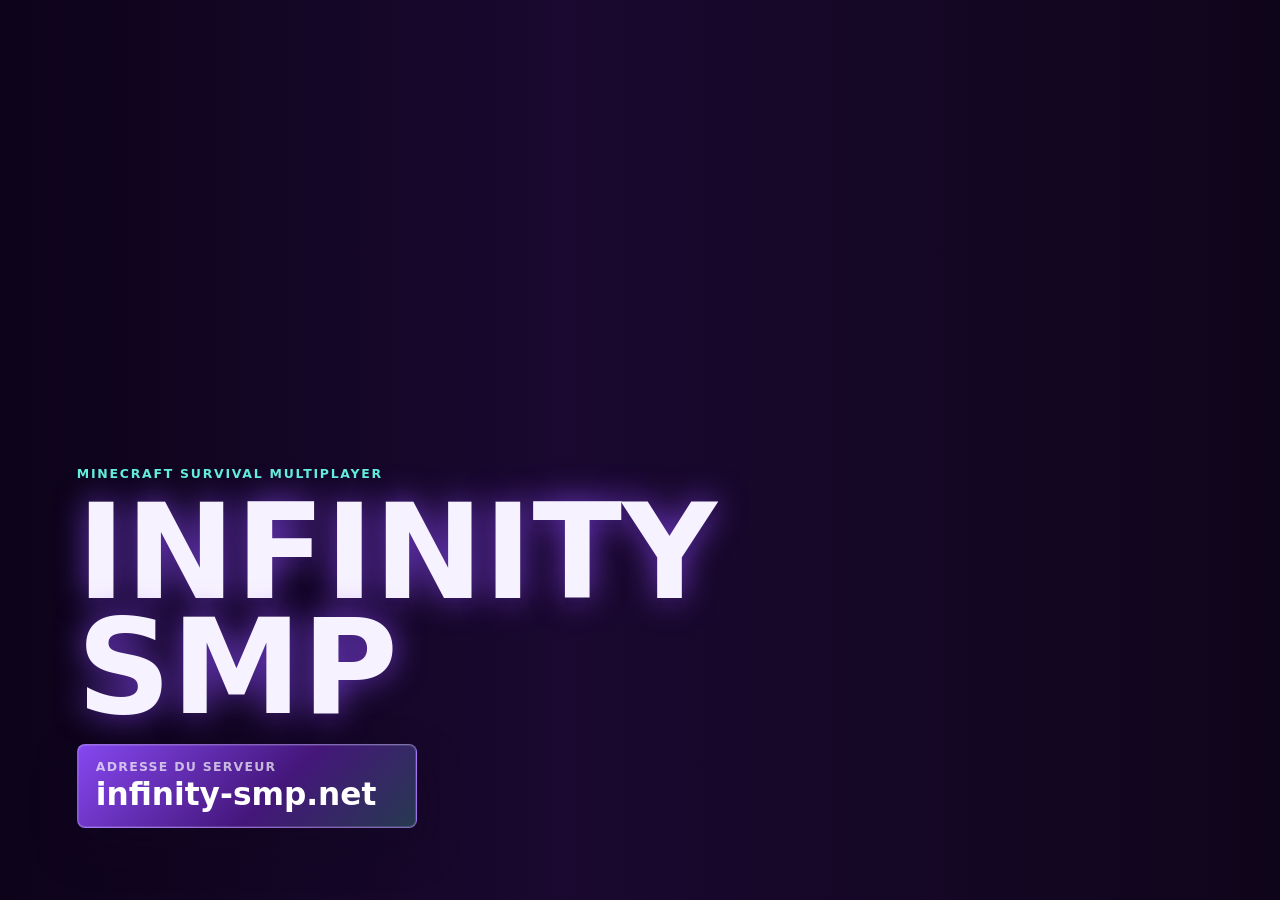
==== index.html @ 67a8aa7a "Add files via upload" ====
<!doctype html>
<html lang="fr">
  <head>
    <meta charset="utf-8" />
    <meta name="viewport" content="width=device-width, initial-scale=1" />
    <meta
      name="description"
      content="Infinity SMP, un serveur Minecraft survie avec exploration, aventures et portails vers l'infini."
    />
    <title>Infinity SMP</title>
    <link rel="stylesheet" href="styles.css" />
  </head>
  <body>
    <main id="top">
      <section class="hero" aria-labelledby="hero-title">
        <div class="hero-bg" aria-hidden="true">
          <img class="hero-image active" src="assets/end.png" alt="" />
          <img class="hero-image" src="assets/overworld.png" alt="" />
          <img class="hero-image" src="assets/nether.png" alt="" />
        </div>
        <div class="hero-shade" aria-hidden="true"></div>

        <div class="hero-content">
          <p class="eyebrow">Minecraft survival multiplayer</p>
          <h1 id="hero-title">Infinity SMP</h1>

          <div class="ip-panel" id="ip">
            <button
              class="copy-button"
              type="button"
              data-copy-ip
              aria-label="Copier l'adresse infinity-smp.net dans le presse papier"
            >
              <span class="button-kicker">Adresse du serveur</span>
              <span class="server-ip">infinity-smp.net</span>
            </button>
          </div>
        </div>
      </section>
    </main>

    <script src="script.js"></script>
  </body>
</html>
---- styles.css ----
:root {
  color-scheme: dark;
  --ink: #f7f2ff;
  --muted: #c9bfe1;
  --soft: rgba(247, 242, 255, 0.74);
  --violet-900: #11061f;
  --violet-800: #1c0b32;
  --violet-700: #33105d;
  --violet-500: #8e4cff;
  --violet-300: #c6a6ff;
  --aqua: #63f0dc;
  --ember: #ff9f38;
  --lime: #c8ff7b;
  --panel: rgba(20, 8, 38, 0.72);
  --line: rgba(198, 166, 255, 0.28);
  font-family: "Segoe UI", Inter, system-ui, -apple-system, BlinkMacSystemFont, sans-serif;
}

* {
  box-sizing: border-box;
}

html {
  height: 100%;
  scroll-behavior: smooth;
}

body {
  margin: 0;
  height: 100%;
  min-width: 320px;
  overflow: hidden;
  background:
    linear-gradient(180deg, #12061f 0%, #211032 52%, #100819 100%);
  color: var(--ink);
}

img {
  display: block;
  max-width: 100%;
}

main {
  height: 100%;
}

.hero {
  position: relative;
  display: grid;
  align-items: end;
  min-height: 100dvh;
  height: 100%;
  overflow: hidden;
  padding: 72px clamp(18px, 6vw, 96px);
  isolation: isolate;
}

.hero-bg,
.hero-image,
.hero-shade {
  position: absolute;
  inset: 0;
}

.hero-bg {
  z-index: -3;
  background: #12061f;
}

.hero-image {
  width: 100%;
  height: 100%;
  object-fit: cover;
  opacity: 0;
  transform: scale(1.02);
  transition: opacity 900ms ease, transform 6500ms ease;
}

.hero-image.active {
  opacity: 1;
  transform: scale(1.08);
}

.hero-shade {
  z-index: -2;
  background:
    linear-gradient(90deg, rgba(12, 3, 25, 0.92) 0%, rgba(29, 9, 53, 0.76) 44%, rgba(10, 4, 18, 0.36) 100%),
    rgba(18, 7, 33, 0.22);
}

.hero-content {
  width: min(760px, 100%);
}

.eyebrow {
  margin: 0 0 14px;
  color: var(--aqua);
  font-size: 0.78rem;
  font-weight: 900;
  letter-spacing: 0.14em;
  text-transform: uppercase;
}

h1,
h2,
h3,
p {
  margin-top: 0;
}

h1 {
  margin-bottom: 18px;
  font-size: 8.2rem;
  line-height: 0.88;
  letter-spacing: 0;
  text-transform: uppercase;
  text-shadow:
    0 0 32px rgba(142, 76, 255, 0.72),
    0 8px 0 rgba(15, 4, 28, 0.34);
}

.ip-panel {
  display: flex;
  flex-wrap: wrap;
  align-items: center;
  gap: 14px 18px;
}

.copy-button {
  position: relative;
  display: grid;
  min-width: min(100%, 340px);
  border: 1px solid rgba(198, 166, 255, 0.52);
  border-radius: 8px;
  padding: 14px 18px 16px;
  background:
    linear-gradient(135deg, rgba(142, 76, 255, 0.94), rgba(74, 25, 132, 0.9) 58%, rgba(99, 240, 220, 0.22));
  box-shadow:
    0 18px 44px rgba(17, 6, 31, 0.34),
    inset 0 0 0 1px rgba(255, 255, 255, 0.12);
  color: white;
  cursor: pointer;
  font: inherit;
  text-align: left;
  transition: transform 170ms ease, border-color 170ms ease, box-shadow 170ms ease;
}

.copy-button::after {
  content: "Copier dans le presse papier";
  position: absolute;
  left: 50%;
  bottom: calc(100% + 10px);
  width: max-content;
  max-width: min(260px, 86vw);
  border: 1px solid rgba(198, 166, 255, 0.36);
  border-radius: 8px;
  padding: 8px 10px;
  background: rgba(14, 5, 27, 0.94);
  box-shadow: 0 12px 28px rgba(5, 2, 12, 0.36);
  color: white;
  font-size: 0.82rem;
  font-weight: 800;
  line-height: 1.2;
  opacity: 0;
  pointer-events: none;
  text-align: center;
  transform: translate(-50%, 6px);
  transition: opacity 160ms ease, transform 160ms ease;
}

.copy-button::before {
  content: "";
  position: absolute;
  left: 50%;
  bottom: calc(100% + 4px);
  width: 10px;
  height: 10px;
  border-right: 1px solid rgba(198, 166, 255, 0.36);
  border-bottom: 1px solid rgba(198, 166, 255, 0.36);
  background: rgba(14, 5, 27, 0.94);
  opacity: 0;
  pointer-events: none;
  transform: translate(-50%, 6px) rotate(45deg);
  transition: opacity 160ms ease, transform 160ms ease;
}

.copy-button:hover,
.copy-button:focus-visible {
  border-color: var(--aqua);
  box-shadow:
    0 22px 52px rgba(17, 6, 31, 0.46),
    0 0 0 4px rgba(99, 240, 220, 0.18),
    inset 0 0 0 1px rgba(255, 255, 255, 0.16);
  transform: translateY(-2px);
  outline: none;
}

.copy-button:hover::after,
.copy-button:hover::before,
.copy-button:focus-visible::after,
.copy-button:focus-visible::before {
  opacity: 1;
}

.copy-button:hover::after,
.copy-button:focus-visible::after {
  transform: translate(-50%, 0);
}

.copy-button:hover::before,
.copy-button:focus-visible::before {
  transform: translate(-50%, 0) rotate(45deg);
}

.button-kicker {
  color: rgba(255, 255, 255, 0.68);
  font-size: 0.78rem;
  font-weight: 800;
  letter-spacing: 0.1em;
  text-transform: uppercase;
}

.server-ip {
  margin-top: 3px;
  color: white;
  font-size: 1.95rem;
  font-weight: 900;
  line-height: 1.1;
  overflow-wrap: anywhere;
}

@media (max-width: 820px) {
  .hero {
    min-height: 100dvh;
    padding-top: 54px;
  }

  .hero-shade {
    background:
      linear-gradient(180deg, rgba(12, 3, 25, 0.56), rgba(18, 6, 31, 0.78)),
      linear-gradient(90deg, rgba(12, 3, 25, 0.86), rgba(12, 3, 25, 0.42));
  }

  h1 {
    font-size: 4.8rem;
  }

  .ip-panel,
  .copy-button {
    width: 100%;
  }

}

@media (max-width: 520px) {
  .hero {
    padding-bottom: 52px;
  }

  h1 {
    font-size: 3.25rem;
  }

  .server-ip {
    font-size: 1.45rem;
  }
}

@media (prefers-reduced-motion: reduce) {
  *,
  *::before,
  *::after {
    scroll-behavior: auto !important;
    transition-duration: 0.01ms !important;
    animation-duration: 0.01ms !important;
    animation-iteration-count: 1 !important;
  }
}
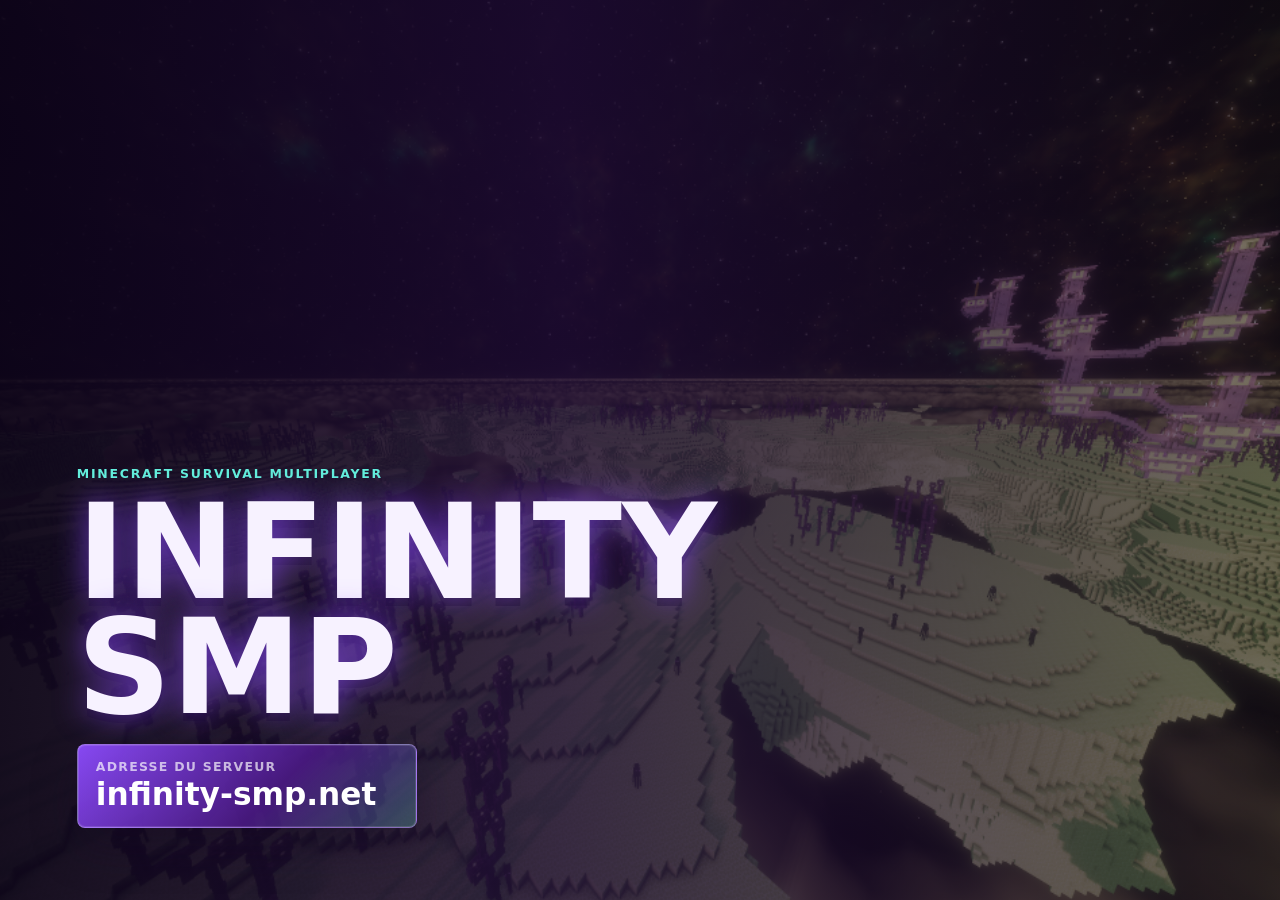
==== commit 1714cdb2: "Update index.html" ====
--- a/index.html
+++ b/index.html
@@ -8,6 +8,10 @@
       content="Infinity SMP, un serveur Minecraft survie avec exploration, aventures et portails vers l'infini."
     />
     <title>Infinity SMP</title>
+
+    <!-- FAVICON -->
+    <link rel="icon" href="assets/favicon.png" />
+
     <link rel="stylesheet" href="styles.css" />
   </head>
   <body>
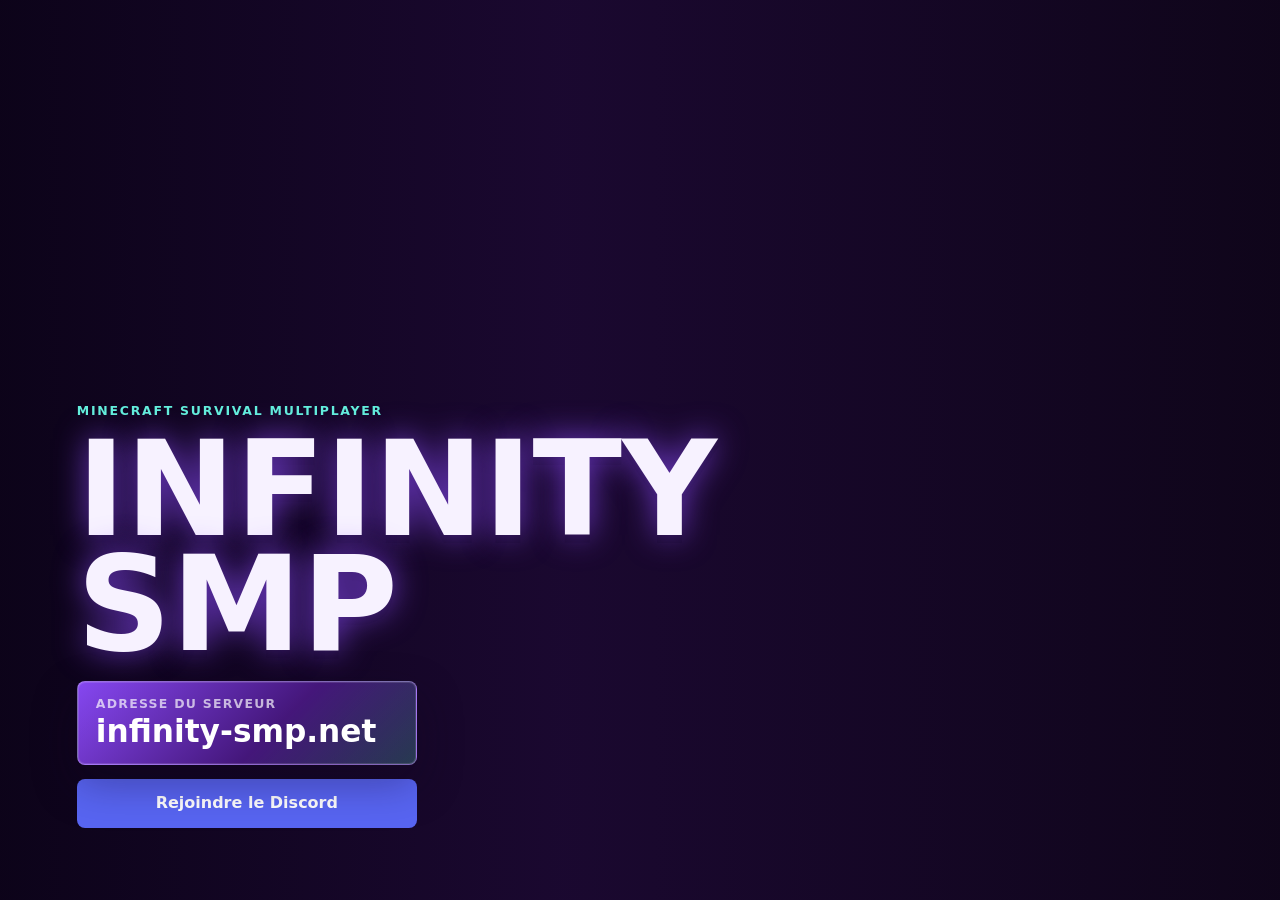
==== commit 6fc3e93d: "Add files via upload" ====
--- a/index.html
+++ b/index.html
@@ -3,14 +3,12 @@
   <head>
     <meta charset="utf-8" />
     <meta name="viewport" content="width=device-width, initial-scale=1" />
-    <meta
-      name="description"
-      content="Infinity SMP, un serveur Minecraft survie avec exploration, aventures et portails vers l'infini."
-    />
+    <meta name="description" content="." />
     <title>Infinity SMP</title>
 
-    <!-- FAVICON -->
-    <link rel="icon" href="assets/favicon.png" />
+    <link rel="icon" type="image/png" sizes="32x32" href="/assets/favicon.png?v=999" />
+    <link rel="shortcut icon" href="/assets/favicon.png?v=999" />
+    <link rel="apple-touch-icon" href="/assets/favicon.png?v=999" />
 
     <link rel="stylesheet" href="styles.css" />
   </head>
@@ -38,6 +36,15 @@
               <span class="button-kicker">Adresse du serveur</span>
               <span class="server-ip">infinity-smp.net</span>
             </button>
+
+            <a
+              class="discord-button"
+              href="https://discord.gg/6GyZZaHAA9"
+              target="_blank"
+              rel="noopener noreferrer"
+            >
+              Rejoindre le Discord
+            </a>
           </div>
         </div>
       </section>
@@ -45,4 +52,4 @@
 
     <script src="script.js"></script>
   </body>
-</html>
+</html>
--- a/styles.css
+++ b/styles.css
@@ -30,8 +30,7 @@
   height: 100%;
   min-width: 320px;
   overflow: hidden;
-  background:
-    linear-gradient(180deg, #12061f 0%, #211032 52%, #100819 100%);
+  background: linear-gradient(180deg, #12061f 0%, #211032 52%, #100819 100%);
   color: var(--ink);
 }
 
@@ -83,8 +82,7 @@
 
 .hero-shade {
   z-index: -2;
-  background:
-    linear-gradient(90deg, rgba(12, 3, 25, 0.92) 0%, rgba(29, 9, 53, 0.76) 44%, rgba(10, 4, 18, 0.36) 100%),
+  background: linear-gradient(90deg, rgba(12, 3, 25, 0.92) 0%, rgba(29, 9, 53, 0.76) 44%, rgba(10, 4, 18, 0.36) 100%),
     rgba(18, 7, 33, 0.22);
 }
 
@@ -114,9 +112,7 @@
   line-height: 0.88;
   letter-spacing: 0;
   text-transform: uppercase;
-  text-shadow:
-    0 0 32px rgba(142, 76, 255, 0.72),
-    0 8px 0 rgba(15, 4, 28, 0.34);
+  text-shadow: 0 0 32px rgba(142, 76, 255, 0.72), 0 8px 0 rgba(15, 4, 28, 0.34);
 }
 
 .ip-panel {
@@ -124,6 +120,9 @@
   flex-wrap: wrap;
   align-items: center;
   gap: 14px 18px;
+
+  flex-direction: column;
+  align-items: flex-start;
 }
 
 .copy-button {
@@ -133,11 +132,8 @@
   border: 1px solid rgba(198, 166, 255, 0.52);
   border-radius: 8px;
   padding: 14px 18px 16px;
-  background:
-    linear-gradient(135deg, rgba(142, 76, 255, 0.94), rgba(74, 25, 132, 0.9) 58%, rgba(99, 240, 220, 0.22));
-  box-shadow:
-    0 18px 44px rgba(17, 6, 31, 0.34),
-    inset 0 0 0 1px rgba(255, 255, 255, 0.12);
+  background: linear-gradient(135deg, rgba(142, 76, 255, 0.94), rgba(74, 25, 132, 0.9) 58%, rgba(99, 240, 220, 0.22));
+  box-shadow: 0 18px 44px rgba(17, 6, 31, 0.34), inset 0 0 0 1px rgba(255, 255, 255, 0.12);
   color: white;
   cursor: pointer;
   font: inherit;
@@ -187,9 +183,7 @@
 .copy-button:hover,
 .copy-button:focus-visible {
   border-color: var(--aqua);
-  box-shadow:
-    0 22px 52px rgba(17, 6, 31, 0.46),
-    0 0 0 4px rgba(99, 240, 220, 0.18),
+  box-shadow: 0 22px 52px rgba(17, 6, 31, 0.46), 0 0 0 4px rgba(99, 240, 220, 0.18),
     inset 0 0 0 1px rgba(255, 255, 255, 0.16);
   transform: translateY(-2px);
   outline: none;
@@ -229,6 +223,19 @@
   overflow-wrap: anywhere;
 }
 
+.discord-button {
+  display: block;
+  width: min(100%, 340px);
+  padding: 14px 18px 16px;
+  background: #5865F2;
+  color: white;
+  text-decoration: none;
+  border-radius: 8px;
+  font-weight: bold;
+  font-size: 16px;
+  text-align: center;
+}
+
 @media (max-width: 820px) {
   .hero {
     min-height: 100dvh;
@@ -236,8 +243,7 @@
   }
 
   .hero-shade {
-    background:
-      linear-gradient(180deg, rgba(12, 3, 25, 0.56), rgba(18, 6, 31, 0.78)),
+    background: linear-gradient(180deg, rgba(12, 3, 25, 0.56), rgba(18, 6, 31, 0.78)),
       linear-gradient(90deg, rgba(12, 3, 25, 0.86), rgba(12, 3, 25, 0.42));
   }
 
@@ -245,11 +251,11 @@
     font-size: 4.8rem;
   }
 
-  .ip-panel,
-  .copy-button {
-    width: 100%;
-  }
-
+.ip-panel {
+  display: flex;
+  flex-direction: column;
+  align-items: flex-start;
+  gap: 16px;
 }
 
 @media (max-width: 520px) {
@@ -275,4 +281,4 @@
     animation-duration: 0.01ms !important;
     animation-iteration-count: 1 !important;
   }
-}
+}
